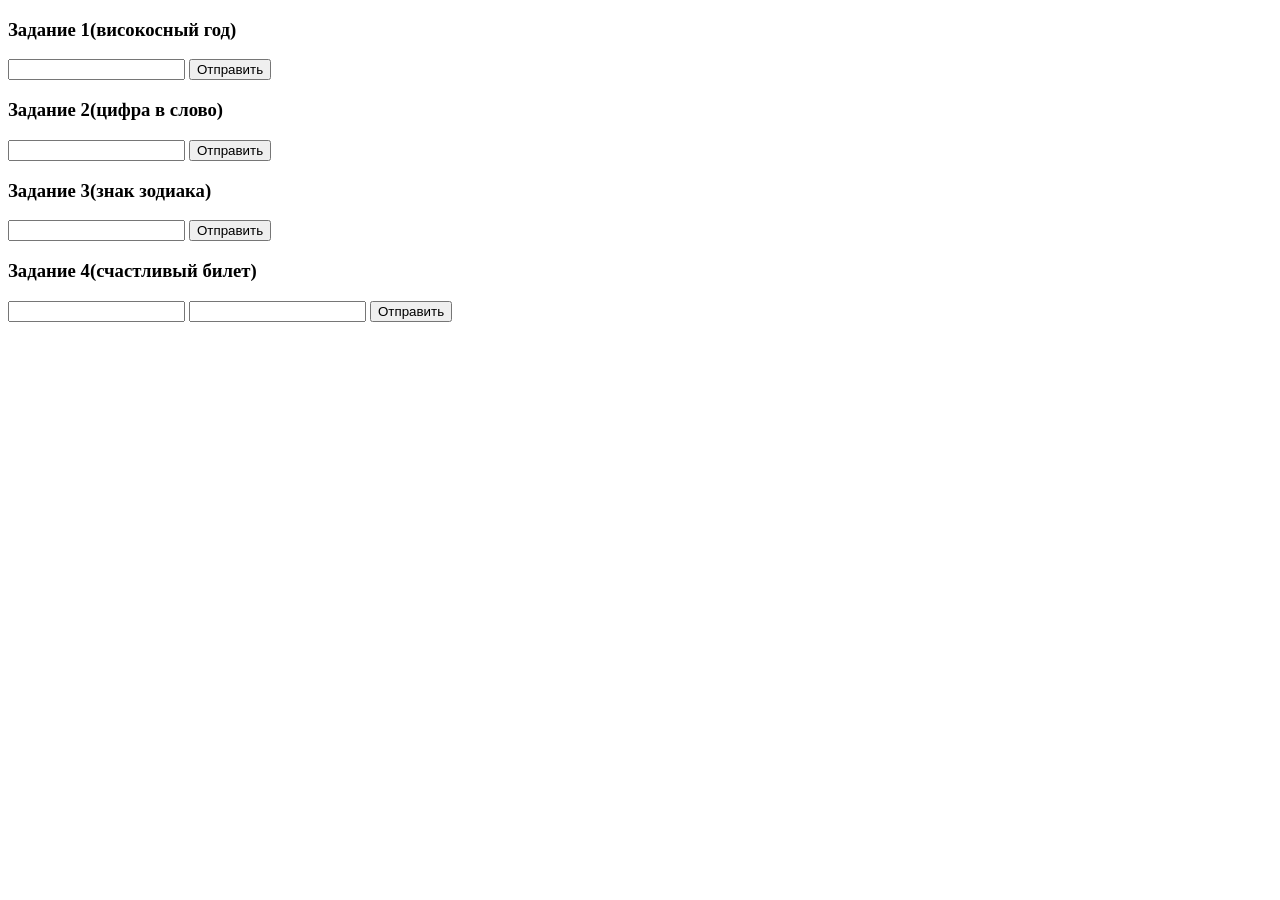
==== Lab4/index.html @ a349220f "Обновление папки web-2026: удаление старого и замена на новое" ====
<!DOCTYPE html>
<html lang="en">
        <head>
        <meta charset="UTF-8">
        <meta name="viewport" content="width=device-width, initial-scale=1.0">
        <title>Lab4</title>
    </head>
    <body>
        <div>
            <h3>Задание 1(високосный год)</h3>
            <form action="work.php" method="post">
                <input type="number" name="leap_year" required>
                <button type="submit">Отправить</button>
            </form>
        </div>
        <div>
            <h3>Задание 2(цифра в слово)</h3>
            <form action="work.php" method="post">
                <input type="number" name="number_to_string" required>
                <button name="task2" type="submit">Отправить</button>
            </form>
        </div>
        <div>
            <h3>Задание 3(знак зодиака)</h3>
            <form action="work.php" method="post">
                <input  name="zodiag_sign" required>
                <button name="task3" type="submit">Отправить</button>
            </form>
        </div>
        <div>
            <h3>Задание 4(счастливый билет)</h3>
            <form action="work.php" method="post">
                <input type="number" name="start_ticket" required>
                <input type="number" name="end_ticket" required>
                <button name="task4" type="submit">Отправить</button>
            </form>
        </div>
    </body>
</html>
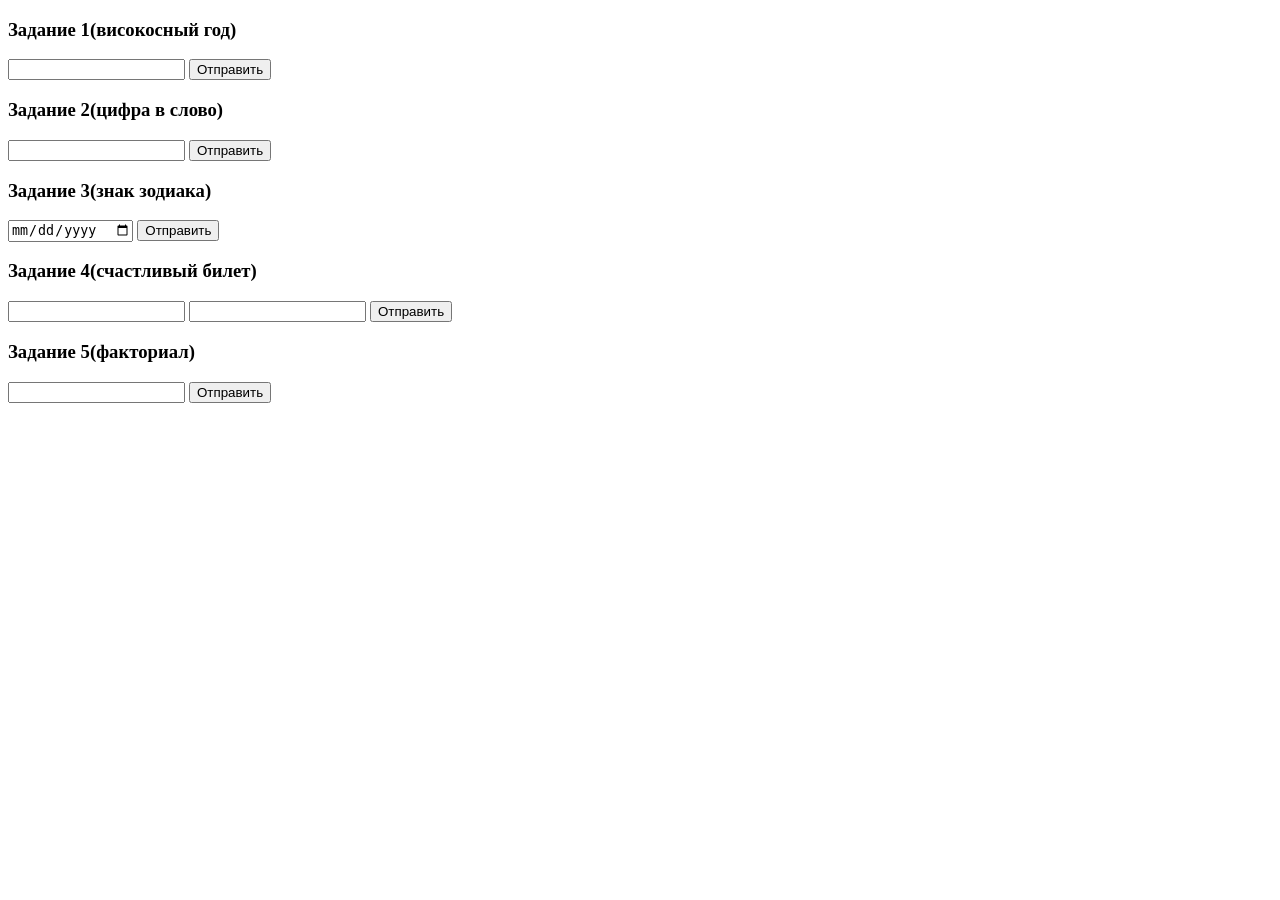
==== commit 4ffa87e8: "Все лабораторные работы (Lab2-Lab7)" ====
--- a/Lab4/index.html
+++ b/Lab4/index.html
@@ -23,7 +23,7 @@
         <div>
             <h3>Задание 3(знак зодиака)</h3>
             <form action="work.php" method="post">
-                <input  name="zodiag_sign" required>
+                <input type="date" name="zodiag_sign" required>
                 <button name="task3" type="submit">Отправить</button>
             </form>
         </div>
@@ -34,6 +34,13 @@
                 <input type="number" name="end_ticket" required>
                 <button name="task4" type="submit">Отправить</button>
             </form>
+         <div>
+            <h3>Задание 5(факториал)</h3>
+            <form action="work.php" method="post">
+                <input  type="number" name="factorial_of_number" required>
+                <button name="task3" type="submit">Отправить</button>
+            </form>
+        </div>
         </div>
     </body>
 </html>
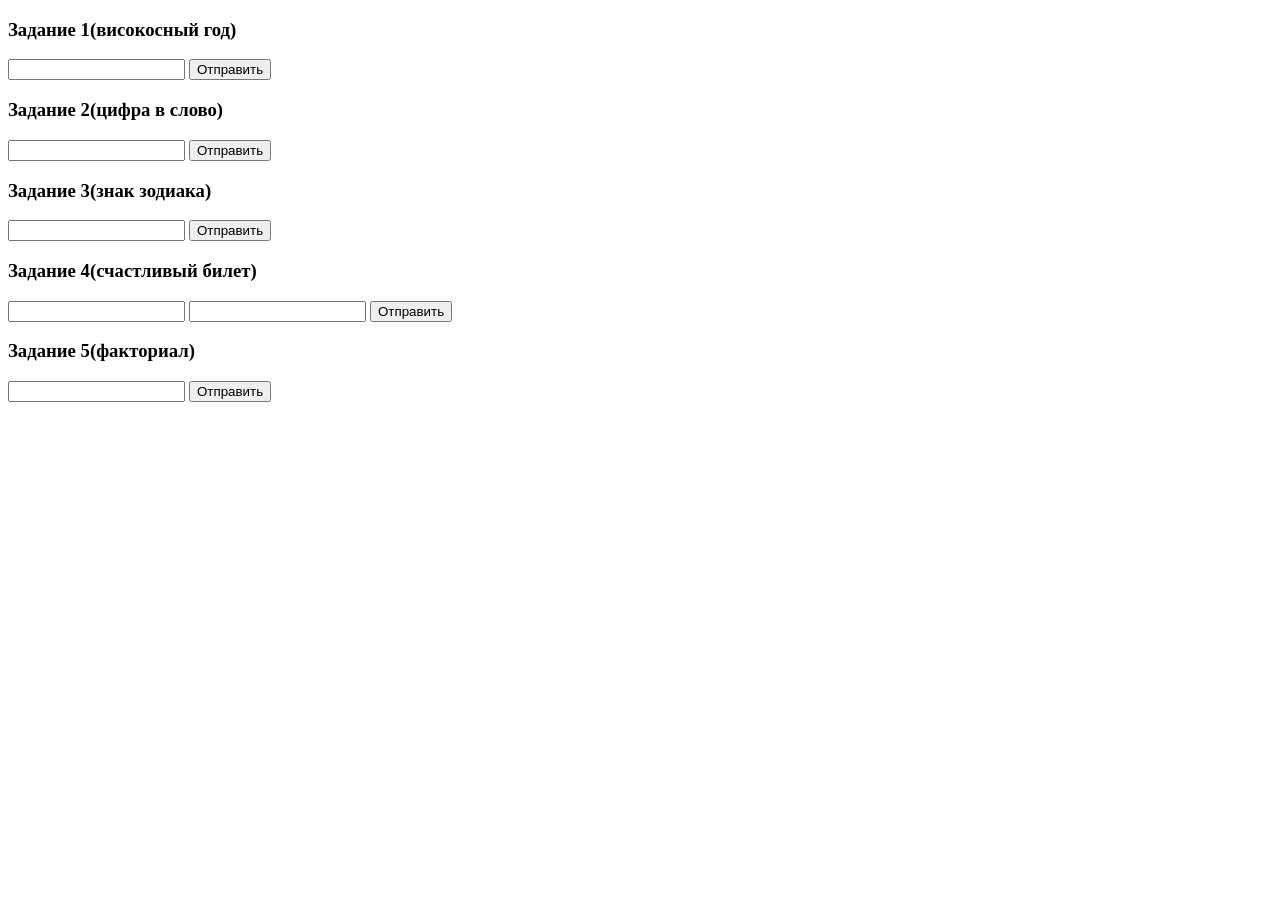
==== commit ba670d00: "3 доп" ====
--- a/Lab4/index.html
+++ b/Lab4/index.html
@@ -23,7 +23,7 @@
         <div>
             <h3>Задание 3(знак зодиака)</h3>
             <form action="work.php" method="post">
-                <input type="date" name="zodiag_sign" required>
+                <input type="text" name="zodiag_sign" required>
                 <button name="task3" type="submit">Отправить</button>
             </form>
         </div>
